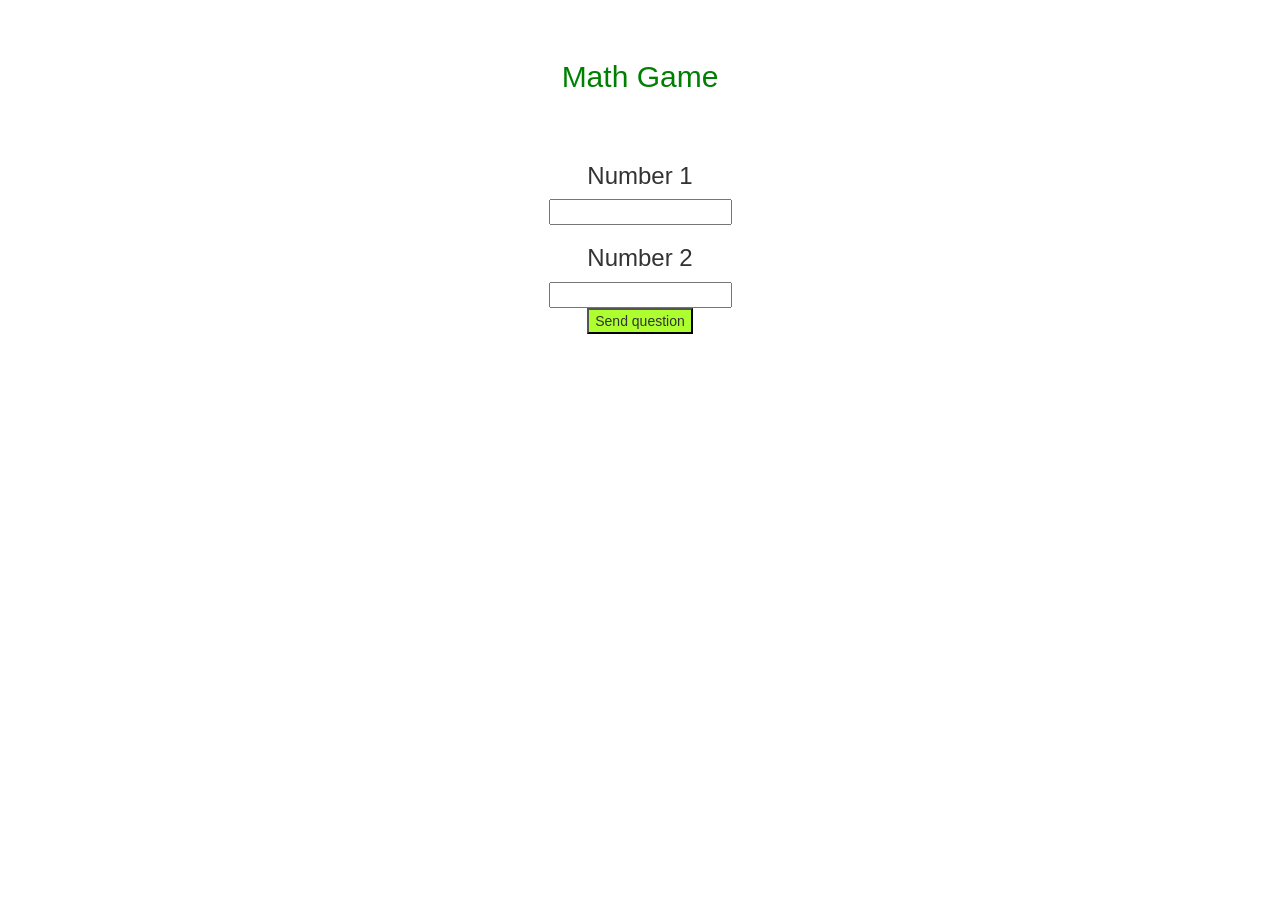
==== game_page.html @ 5ec8ffd6 "Add files via upload" ====
<html>
    <head>
        <title>Gameplay page</title>
        <meta name="viewport" content="width=device-width, initial-scale=1">
        <link rel="stylesheet" href="https://maxcdn.bootstrapcdn.com/bootstrap/3.4.0/css/bootstrap.min.css">
        <script src="https://ajax.googleapis.com/ajax/libs/jquery/3.4.1/jquery.min.js"></script>
        <script src="https://maxcdn.bootstrapcdn.com/bootstrap/3.4.0/js/bootstrap.min.js"></script>
        
        <link rel="stylesheet" type="text/css" href="style.css">
        <script src="game_page.html"></script>
    </head>
    <body>
       <h4 id="player1" ></h4> <span id="score1" ></span>
       <br>
       <h4 id="player2" ></h4> <span id="score2" ></span>
       
       <div class="container">
           <center>
               <h2 style="color: green">Math Game</h2>
               <div id="output">

               </div>
               <br>
               <br>
               <h3>Number 1</h3>
               <input id="Number_input_1" type="text">
               <br>
               <h3>Number 2</h3>
               <input id="Number_input_2" type="text">
               <br>
               <button id="Butten_send" onclick="send()">Send question</button>
           </center>
       </div>
    </body>
</html>
---- style.css ----
html{
    text-align: center;
}

h3{
    text-emphasis-color:white;

}
label{
    text-emphasis-color:white;
    
}
button{
    background-color:greenyellow;
    
}
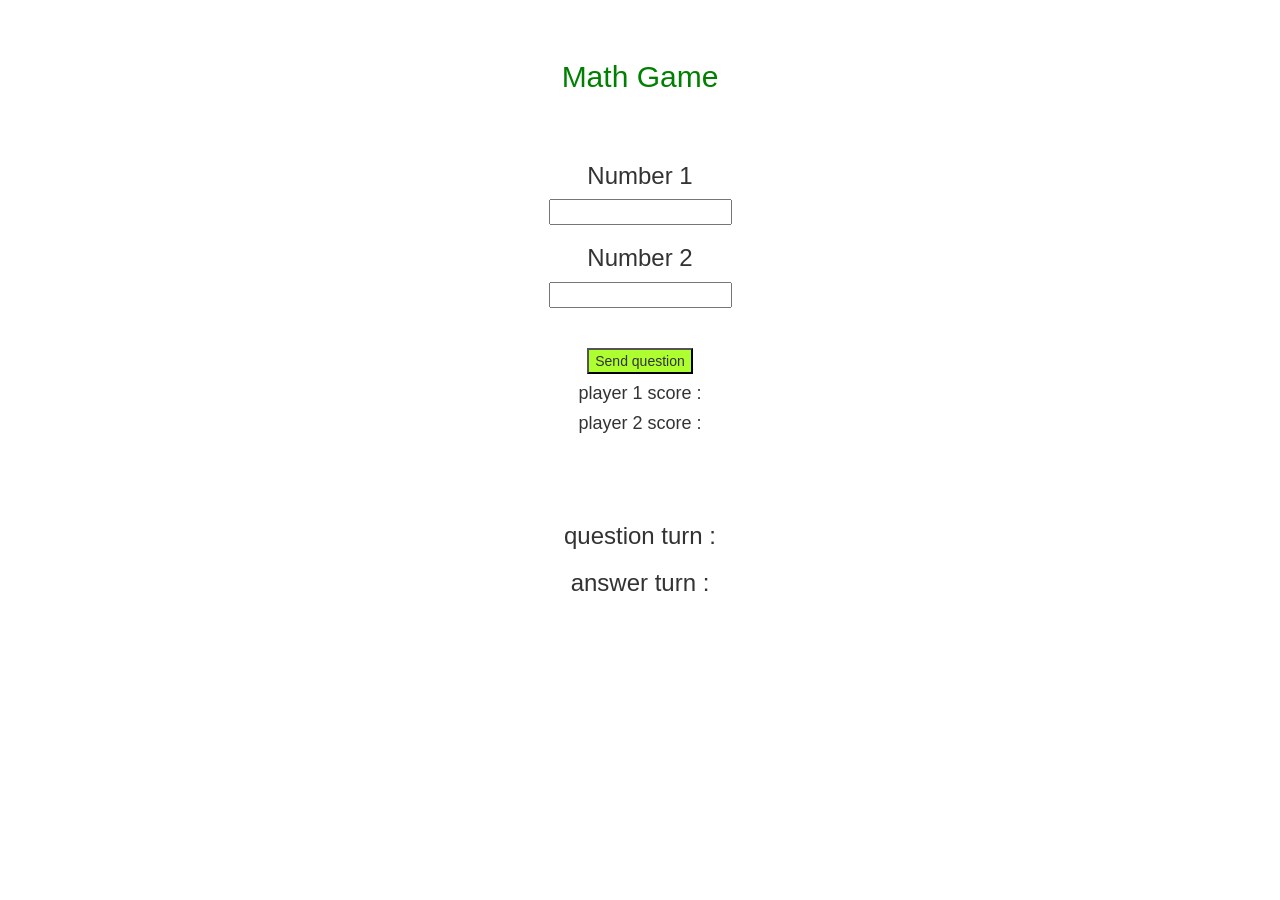
==== commit e80e78c7: "Add files via upload" ====
--- a/game_page.html
+++ b/game_page.html
@@ -7,9 +7,9 @@
         <script src="https://maxcdn.bootstrapcdn.com/bootstrap/3.4.0/js/bootstrap.min.js"></script>
         
         <link rel="stylesheet" type="text/css" href="style.css">
-        <script src="game_page.html"></script>
+        <script src="game_page.js"></script>
     </head>
-    <body>
+    <body background="https://wallpapercave.com/wp/wp4003779.jpg">
        <h4 id="player1" ></h4> <span id="score1" ></span>
        <br>
        <h4 id="player2" ></h4> <span id="score2" ></span>
@@ -23,12 +23,22 @@
                <br>
                <br>
                <h3>Number 1</h3>
-               <input id="Number_input_1" type="text">
+               <input id="Number_input_1" type="number">
                <br>
                <h3>Number 2</h3>
-               <input id="Number_input_2" type="text">
+               <input id="Number_input_2" type="number">
                <br>
-               <button id="Butten_send" onclick="send()">Send question</button>
+               <br>
+               <br>
+               <button id="Button_send" onclick="send()">Send question</button>
+               <div id="output"></div>
+               <h4 id="playername1">player 1 score : </h4><span id="player1_score"></span>
+               <h4 id="playername2">player 2 score : </h4><span id="player2_score"></span>
+               <br>
+               <br>
+               <br>
+               <h3>question turn : </h3><span id="Q-turn"></span>
+               <h3>answer turn : </h3><span id="A-turn"></span>
            </center>
        </div>
     </body>
